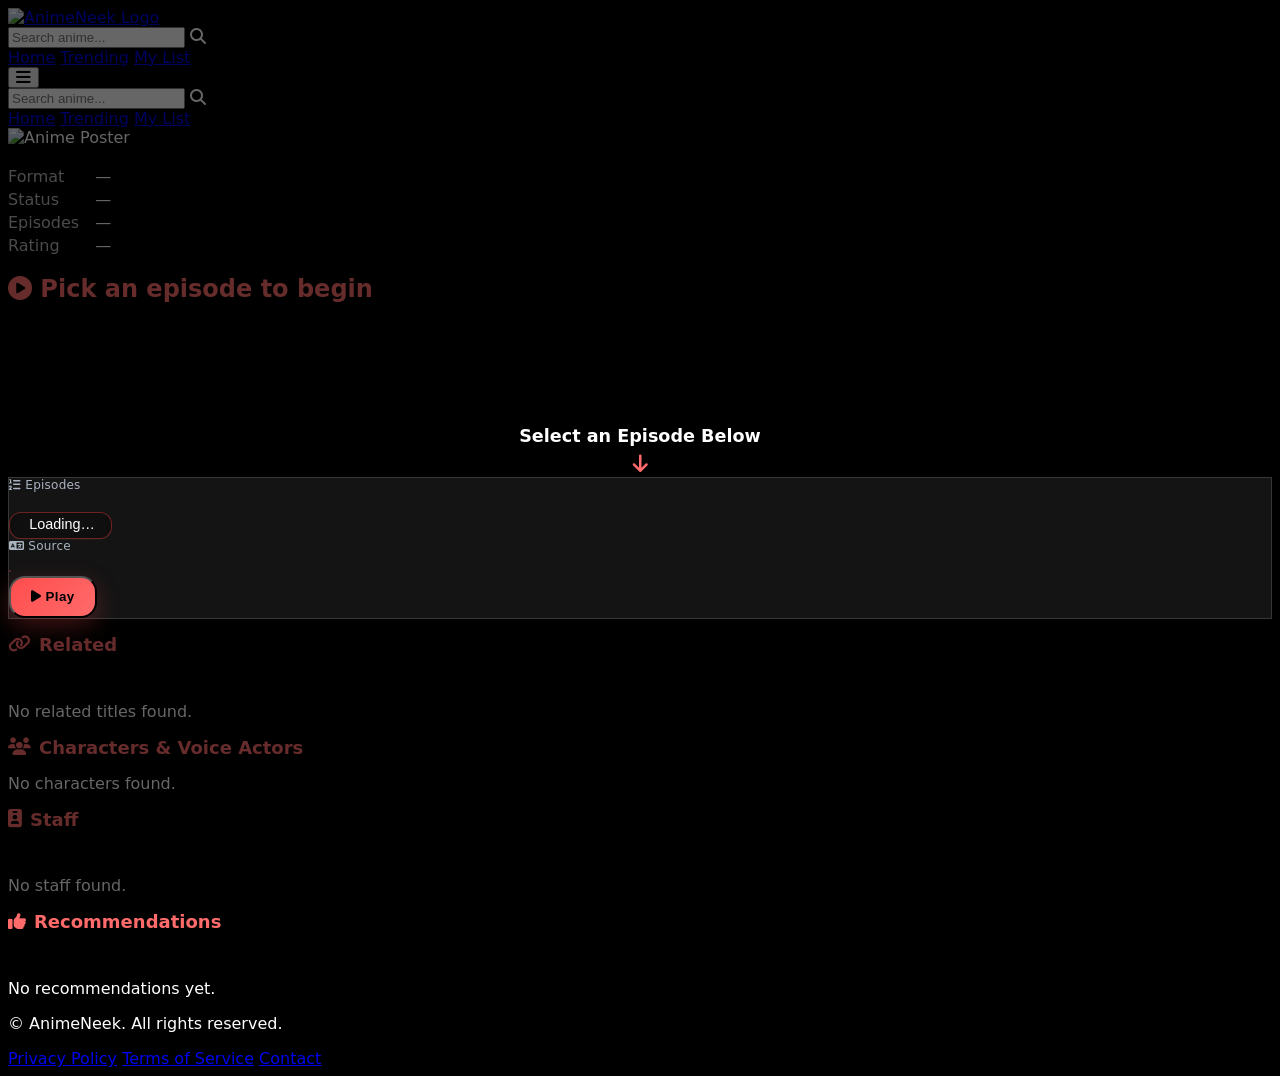
==== anime.html @ b6499572 "Update anime.html" ====
<!DOCTYPE html>
<html lang="en" class="scroll-smooth">
<head>
  <meta charset="UTF-8" />
  <meta name="viewport" content="width=device-width, initial-scale=1" />
  <title>AnimeNeek - Anime Details_v2345</title>
  <link rel="icon" type="image/png" href="https://raw.githubusercontent.com/animeneek/AnimeNeek/main/assets/favicon-image.png" />
  <script src="https://cdn.tailwindcss.com"></script>
  <link rel="stylesheet" href="https://cdnjs.cloudflare.com/ajax/libs/font-awesome/6.5.2/css/all.min.css" />
  <style>
    body{background:#000;color:#fff;font-family:system-ui,-apple-system,Segoe UI,Roboto,Ubuntu,"Helvetica Neue",sans-serif}
    .inactive-btn{opacity:.4;pointer-events:none}
    .glass{background:rgba(255,255,255,.08);backdrop-filter:blur(12px);border:1px solid rgba(255,255,255,.15)}
    .tag{background:rgba(255,68,68,.1);border:1px solid rgba(255,68,68,.5);padding:2px 10px;border-radius:9999px;font-size:.8rem}
    .tag:hover{background:#ff4444;color:#fff}

    /* Episode rail - modern minimal style */
    .rail{
      display:flex;gap:.5rem;overflow-x:auto;scroll-behavior:smooth;-webkit-overflow-scrolling:touch;
      padding:.5rem 0;
    }
.rail::-webkit-scrollbar {
  height: 4px;
}
.rail::-webkit-scrollbar-thumb {
  background: rgba(255, 255, 255, 0.25);
  border-radius: 9999px;
}
.rail::-webkit-scrollbar-thumb:hover {
  background: rgba(255, 68, 68, 0.6);
}
.rail::-webkit-scrollbar-track {
  background: transparent;
}


    .card-mini{flex:0 0 110px}
    .card-mini img{border-radius:.5rem}
    .staff-card{flex:0 0 170px}
    .staff-card img{border-radius:9999px}
    .reco-card{flex:0 0 140px}
    .reco-card img{border-radius:.5rem}
    .section-title{font-size:1.125rem;font-weight:600;color:#ff6b6b;display:flex;align-items:center;gap:.5rem}
    .info-grid{display:grid;grid-template-columns:max-content 1fr;gap:.25rem 1rem}
    .info-grid>span:nth-child(odd){color:#bbb}

    /* Premium selects - glassy */
/* Replace the existing select styles with these */
select {
  background: rgba(30, 30, 30, 0.3);
  backdrop-filter: blur(10px);
  border: 1px solid rgba(255, 68, 68, 0.35);
  color: #e0f0ff;
  border-radius: 0.6rem;
  padding: 0.4rem 2rem 0.4rem 1.2rem;
    padding-left: 1.2rem !important;  /* force padding to apply */
    padding-top: 0.2rem !important;
    padding-bottom: 0.4rem !important;
  appearance: none;
  font-weight: 500;
  font-size: 0.85rem;
}
select option {
  background: rgba(20, 20, 20, 0.65);
  backdrop-filter: blur(6px);
  color: #fff;
}

    select:focus{outline:none;border-color:#ff4444;box-shadow:0 0 0 2px rgba(255,68,68,.35)}
    select::-webkit-scrollbar{width:8px}
    select::-webkit-scrollbar-thumb{background:#ff4444;border-radius:10px}
    select::-webkit-scrollbar-track{background:transparent}

    #episode-select {
  background: rgba(0,0,0,0.5); /* darker transparent */
  backdrop-filter: blur(12px); /* strong blur */
  border: 1px solid rgba(255,68,68,0.4);
  border-radius: 0.75rem;
  color: #fff;
  padding: 0.5rem 1rem;
  font-weight: 500;
  font-size: 0.9rem;
  appearance: none;
}

#episode-select option {
  background: rgba(0,0,0,0.6);
  backdrop-filter: blur(8px);
  color: #fff;
}


    /* Player overlay */
    #player-overlay{
      position:absolute; inset:0; display:flex; flex-direction:column;
      align-items:center; justify-content:center;
      background:rgba(0,0,0,.6); color:#fff; font-size:1.1rem; font-weight:600; text-align:center;
    }
    #player-overlay i{margin-top:.5rem;font-size:1.25rem;color:#ff6b6b}

    /* Control bar */
    .controls{gap:1rem}
    .controls .block-label{font-size:.75rem;color:#aab4c0;letter-spacing:.02em;margin-bottom:.25rem}

    /* Episode chip */
/* Replace the existing .chip styles with these */
.chip {
  border: 1px solid rgba(255, 255, 255, 0.1);
  background: rgba(255, 255, 255, 0.03);
  backdrop-filter: blur(8px);
  padding: 0.35rem 0.8rem;
  border-radius: 0.6rem;
  font-size: 0.8rem;
  font-weight: 500;
  color: #e6edf3;
  white-space: nowrap;
  transition: all 0.15s ease;
}
.chip:hover {
  background: rgba(255, 255, 255, 0.08);
  border-color: rgba(255, 255, 255, 0.2);
}
.chip.active {
  background: rgba(255, 68, 68, 0.15);
  border-color: rgba(255, 68, 68, 0.6);
  color: #fff;
  font-weight: 600;
}

    /* Segmented source buttons */
/* Replace the existing .seg styles with these */
.seg {
  display: inline-flex;
  border: 1px solid rgba(255, 68, 68, 0.35);
  border-radius: 0.6rem;
  overflow: hidden;
  background: rgba(20, 20, 20, 0.35);
  backdrop-filter: blur(10px);
  width: fit-content;       /* 🔥 keeps box only around buttons */
  max-width: 100%;          /* prevents overflow */
}

.seg button {
  padding: 0.45rem 1rem;
  font-weight: 600;
  font-size: 0.8rem;
  color: #e0e6ec;
  transition: all 0.12s ease;
  background: transparent;
}
.seg button + button {
  border-left: 1px solid rgba(255, 255, 255, 0.08);
}
.seg button[aria-pressed="true"] {
  background: rgba(255, 68, 68, 0.5);
  color: #fff;
  text-shadow: 0 1px 1px rgba(0, 0, 0, 0.25);
}
.seg button:not([aria-pressed="true"]):hover {
  background: rgba(255, 255, 255, 0.08);
}

    .seg button:disabled{opacity:.5; cursor:not-allowed}

    /* Play button */
    .playbtn{
      padding:.7rem 1.25rem; border-radius:1rem; font-weight:900; letter-spacing:.03em;
      background:linear-gradient(135deg,#ff4d4d,#ff6b6b); color:#000;
      box-shadow:0 8px 24px rgba(255,77,77,.25);
      transition:transform .12s ease, box-shadow .12s ease, filter .12s ease;
    }
    .playbtn:hover{transform:translateY(-1px); box-shadow:0 10px 28px rgba(255,77,77,.35); filter:saturate(1.05)}
    .playbtn:disabled{opacity:.4; box-shadow:none; filter:none}

    /* Title color (theme accent) */
    #player-title{color:#ff6b6b}

    /* Mobile fixes */
    @media(max-width:640px){
      #source-group{justify-content:center}
      #play-btn{width:100%}
      .seg{width:auto; max-width:100%; flex-wrap:wrap}
    }
  </style>
</head>
<body class="flex flex-col min-h-screen">

  <!-- header include -->
  <div id="header"></div>

  <main class="flex-grow container mx-auto px-4 py-6 max-w-screen-xl space-y-10">

    <!-- Top: Poster + Details -->
    <section id="anime-details" class="grid grid-cols-1 md:grid-cols-4 gap-6 items-start">
      <aside class="md:col-span-1 space-y-4">
        <div class="w-full">
          <img id="anime-poster" src="" alt="Anime Poster" class="w-full h-auto max-h-[420px] object-cover rounded-xl shadow-xl" />
        </div>
      </aside>

      <div class="md:col-span-3 space-y-5">
        <div>
          <h1 id="anime-title" class="text-3xl md:text-4xl font-extrabold tracking-tight text-white"></h1>
          <p id="anime-alt-titles" class="text-sm text-gray-400 italic mt-1"></p>
        </div>
        <p id="anime-synopsis" class="text-gray-300 leading-relaxed"></p>
        <div id="anime-genres" class="flex flex-wrap gap-2"></div>
        <div class="info-grid text-sm">
          <span>Format</span><span id="anime-format" class="font-medium">—</span>
          <span>Status</span><span id="anime-status" class="font-medium">—</span>
          <span>Episodes</span><span id="anime-episodes" class="font-medium">—</span>
          <span>Rating</span><span id="anime-rating" class="font-medium">—</span>
        </div>
      </div>
    </section>

    <!-- Video Player Section -->
    <section>
      <h2 id="player-title" class="text-xl font-bold text-center">
        <i class="fa fa-play-circle mr-2"></i>
        <span id="player-title-text">Pick an episode to begin</span>
      </h2>

      <div class="aspect-video w-full mt-4 rounded-xl overflow-hidden shadow-xl bg-black relative">
        <iframe id="video-frame" src="https://dragonball.guru/wp-content/uploads/2021/01/goku-dragon-ball-guru.jpg"
          width="100%" height="100%" frameborder="0" allowfullscreen class="w-full h-full"></iframe>
        <div id="player-overlay">
          <span>Select an Episode Below</span>
          <i class="fa fa-arrow-down"></i>
        </div>
      </div>

      <!-- Controls -->
      <div class="glass rounded-2xl p-4 mt-4 controls">
        <!-- Episodes -->
        <div class="mb-3">
          <div class="block-label"><i class="fa fa-list-ol mr-1"></i> Episodes</div>
          <div class="flex items-center gap-3">
            <div id="episode-rail" class="rail flex-1"></div>
            <!-- compact fallback select -->
            <select id="episode-select" class="min-w-[170px]">
              <option disabled selected>Loading…</option>
            </select>
          </div>
        </div>

        <!-- Source + Play -->
        <div class="flex flex-col sm:flex-row items-stretch sm:items-center justify-between gap-3">
          <div class="flex flex-col flex-1">
            <div class="block-label"><i class="fa fa-language mr-1"></i> Source</div>
            <div id="source-group" class="seg inline-flex" role="tablist" aria-label="Source Toggle">
              <!-- buttons injected -->
            </div>
          </div>
          <button id="play-btn" class="playbtn self-start sm:self-auto">
            <i class="fa fa-play"></i> Play
          </button>
        </div>
      </div>
    </section>

    <!-- Related -->
    <section>
      <h2 class="section-title"><i class="fa fa-link"></i> Related</h2>
      <div id="related-rail" class="rail"></div>
      <p id="related-empty" class="text-sm text-gray-500 mt-2 hidden">No related titles found.</p>
    </section>

    <!-- Characters -->
    <section>
      <h2 class="section-title"><i class="fa fa-users"></i> Characters & Voice Actors</h2>
      <div id="characters-grid" class="grid grid-cols-1 sm:grid-cols-2 lg:grid-cols-3 xl:grid-cols-4 gap-4"></div>
      <p id="characters-empty" class="text-sm text-gray-500 mt-2 hidden">No characters found.</p>
    </section>

    <!-- Staff -->
    <section>
      <h2 class="section-title"><i class="fa fa-id-badge"></i> Staff</h2>
      <div id="staff-rail" class="rail"></div>
      <p id="staff-empty" class="text-sm text-gray-500 mt-2 hidden">No staff found.</p>
    </section>

    <!-- Recommendations -->
    <section>
      <h2 class="section-title"><i class="fa fa-thumbs-up"></i> Recommendations</h2>
      <div id="reco-rail" class="rail"></div>
      <p id="reco-empty" class="text-sm text-gray-500 mt-2 hidden">No recommendations yet.</p>
    </section>
  </main>

  <div id="footer"></div>

  <!-- (kept same script logic, no changes needed) -->
  <script>
    /* same JS as you had — untouched */
    async function loadPartials() {
      const headerHTML = await fetch("header.html").then(r=>r.text());
      document.getElementById("header").innerHTML = headerHTML;
      const footerHTML = await fetch("footer.html").then(r=>r.text());
      document.getElementById("footer").innerHTML = footerHTML;
      const btn = document.getElementById("menu-btn");
      const menu = document.getElementById("mobile-menu");
      if(btn && menu){ btn.addEventListener("click", ()=>menu.classList.toggle("hidden")); }
      await initAnimePage();
    }
    function qs(name){ return new URLSearchParams(location.search).get(name); }

    async function fetchAnimeDetails(id){
      const query=`query ($id:Int){Media(id:$id, type:ANIME){id title{romaji english native} coverImage{large} description(asHtml:false) genres format status episodes averageScore relations{edges{relationType(version:2) node{id title{romaji english} coverImage{medium}}}} characters(sort:ROLE){edges{role node{id name{full} image{medium}} voiceActors(language:JAPANESE){id name{full} languageV2 image{medium}}}} staff(sort:RELEVANCE){edges{role node{id name{full} image{medium}}}} recommendations(sort:RATING_DESC){nodes{rating mediaRecommendation{id title{romaji english} coverImage{medium}}}}}}`;
      const res=await fetch("https://graphql.anilist.co",{method:"POST",headers:{"Content-Type":"application/json"},body:JSON.stringify({query,variables:{id:Number(id)}})});
      const j=await res.json();return j.data?.Media;
    }

    async function loadEpisodes(id){
      const res=await fetch("episodes.json",{cache:"no-store"});
      const json=await res.json();
      return json.find(item=>String(item.id)===String(id));
    }

    function buildIframeSrc(type, episodeId, mode){
      if(!episodeId) return "";
      if(type==="anime"){
        if(mode==="sub") return `https://megaplay.buzz/stream/s-2/${episodeId}/sub`;
        if(mode==="dub") return `https://megaplay.buzz/stream/s-2/${episodeId}/dub`;
      }else{
        // h-raw / h-sub / h-dub
        return `https://streamtape.to/e/${episodeId}`;
      }
      return "";
    }

    // --- RENDER HELPERS ---
    function renderGenres(genres){
      const wrap=document.getElementById("anime-genres");
      wrap.innerHTML="";
      (genres||[]).forEach(g=>{
        const a=document.createElement("a");
        a.href=`search.html?genre=${encodeURIComponent(g)}`;
        a.className="tag";
        a.textContent=g;
        wrap.appendChild(a);
      });
    }

    function renderRelated(edges){
      const rail=document.getElementById("related-rail");
      const empty=document.getElementById("related-empty");
      rail.innerHTML="";
      if(!edges||!edges.length){empty.classList.remove("hidden");return;}
      empty.classList.add("hidden");
      edges.forEach(e=>{
        const a=document.createElement("a");
        a.href=`anime.html?id=${e.node.id}`;
        a.className="card-mini";
        a.innerHTML=`<img src="${e.node.coverImage.medium}" class="w-[110px] h-[155px] object-cover shadow-lg rounded-lg"/><div class="text-[11px] text-center mt-1 line-clamp-2 text-gray-200">${e.node.title.english||e.node.title.romaji}</div>`;
        rail.appendChild(a);
      });
    }

    function renderCharacters(edges){
      const grid=document.getElementById("characters-grid");
      const empty=document.getElementById("characters-empty");
      grid.innerHTML="";
      if(!edges||!edges.length){empty.classList.remove("hidden");return;}
      empty.classList.add("hidden");
      edges.forEach(c=>{
        const va=(c.voiceActors&&c.voiceActors[0])?c.voiceActors[0]:null;
        const card=document.createElement("div");
        card.className="glass rounded-xl p-3 flex gap-3";
        card.innerHTML=`<a href="character.html?id=${c.node.id}" class="flex-shrink-0"><img src="${c.node.image.medium}" class="w-16 h-16 rounded-lg object-cover" alt="${c.node.name.full}"></a><div class="flex-1 min-w-0"><a href="character.html?id=${c.node.id}" class="font-semibold hover:underline">${c.node.name.full}</a><div class="text-xs text-gray-400">${c.role}</div>${va?`<div class="flex items-center justify-between mt-2"><div class="text-xs text-gray-300 text-right truncate"><a href="staff.html?id=${va.id}" class="hover:underline font-medium">${va.name.full}</a><span class="text-gray-400"> • ${va.languageV2||""}</span></div><a href="staff.html?id=${va.id}" class="flex-shrink-0"><img src="${va.image.medium}" class="w-10 h-10 rounded-full object-cover"></a></div>`:`<div class="text-xs text-gray-500 mt-2">No voice actor listed</div>`}</div>`;
        grid.appendChild(card);
      });
    }

    function renderStaff(edges){
      const rail=document.getElementById("staff-rail");
      const empty=document.getElementById("staff-empty");
      rail.innerHTML="";
      if(!edges||!edges.length){empty.classList.remove("hidden");return;}
      empty.classList.add("hidden");
      edges.forEach(s=>{
        const a=document.createElement("a");
        a.href=`staff.html?id=${s.node.id}`;
        a.className="staff-card glass rounded-2xl p-3 flex flex-col items-center text-center";
        a.innerHTML=`<img src="${s.node.image.medium}" class="w-16 h-16 object-cover mb-2 rounded-full" alt="${s.node.name.full}"><div class="text-sm font-semibold line-clamp-2">${s.node.name.full}</div><div class="text-xs text-gray-400 mt-1 line-clamp-2">${s.role}</div>`;
        rail.appendChild(a);
      });
    }

    function renderRecommendations(nodes){
      const rail=document.getElementById("reco-rail");
      const empty=document.getElementById("reco-empty");
      rail.innerHTML="";
      if(!nodes||!nodes.length){
        empty.classList.remove("hidden");
        return;
      }
      empty.classList.add("hidden");
      nodes.forEach(r=>{
        const a=document.createElement("a");
        a.href=`anime.html?id=${r.mediaRecommendation.id}`;
        a.className="reco-card";
        a.innerHTML=`
          <img src="${r.mediaRecommendation.coverImage.medium}" 
               class="w-[140px] h-[200px] object-cover shadow-lg rounded-lg"/>
          <div class="text-[12px] text-center mt-1 line-clamp-2 text-gray-200">
            ${r.mediaRecommendation.title.english || r.mediaRecommendation.title.romaji}
          </div>`;
        rail.appendChild(a);
      });
    }

    // --- Player controls state ---
    let selectedEpisodeId = null;
    let selectedEpisodeLabel = null; // e.g., "1 (Part 1)"
    let selectedMode = null; // 'sub' | 'dub' | 'raw'

    function setPlayerTitle(epLabel, mode){
      const titleSpan = document.getElementById("player-title-text");
      if(epLabel && mode){
        titleSpan.textContent = `Now Playing • Episode ${epLabel} — ${mode.toUpperCase()}`;
      }else{
        titleSpan.textContent = "Pick an episode to begin";
      }
    }

    function createSourceButtons(type){
      const group = document.getElementById("source-group");
      group.innerHTML = "";

      function addBtn(label, val, enabled=true, pressed=false){
        const b=document.createElement("button");
        b.type="button";
        b.textContent=label;
        b.setAttribute("aria-pressed", String(pressed));
        if(!enabled) b.disabled=true;
        b.addEventListener("click", ()=>{
          [...group.querySelectorAll("button")].forEach(x=>x.setAttribute("aria-pressed","false"));
          b.setAttribute("aria-pressed","true");
          selectedMode = val;
        });
        group.appendChild(b);
        if(pressed){ selectedMode = val; }
      }

      if(type==="anime"){
        addBtn("SUB","sub",true,true);  // default
        addBtn("DUB","dub",true,false);
      }else{
        // h-raw / h-sub / h-dub: expose only what's relevant
        const label = type.replace("h-","").toUpperCase(); // RAW / SUB / DUB
        const val = type.replace("h-","").toLowerCase();   // raw / sub / dub
        addBtn(label,val,true,true);
      }
    }

    function populateEpisodesUI(epData){
      const rail = document.getElementById("episode-rail");
      const select = document.getElementById("episode-select");
      rail.innerHTML = "";
      select.innerHTML = "";

      epData.episodes.forEach((ep, idx)=>{
        const label = String(ep.episode); // show exactly what's in JSON
        // chip
        const chip=document.createElement("button");
        chip.className="chip";
        chip.textContent=`Ep ${label}`;
        chip.dataset.id = ep.id;
        chip.addEventListener("click", ()=>{
          selectedEpisodeId = ep.id;
          selectedEpisodeLabel = label;
          // activate
          [...rail.querySelectorAll(".chip")].forEach(c=>c.classList.remove("active"));
          chip.classList.add("active");
          // sync dropdown
          select.value = ep.id;
        });
        rail.appendChild(chip);

        // dropdown option (fallback)
        const opt=document.createElement("option");
        opt.value=ep.id;
        opt.textContent=`Episode ${label}`;
        if(idx===0){ opt.selected=true; }
        select.appendChild(opt);
      });

      // default select first episode
      if(epData.episodes.length){
        const first = epData.episodes[0];
        selectedEpisodeId = first.id;
        selectedEpisodeLabel = String(first.episode);
        rail.firstChild?.classList.add("active");
      }

      // when dropdown changes, sync chips
      select.addEventListener("change", ()=>{
        selectedEpisodeId = select.value;
        const found = epData.episodes.find(e => String(e.id)===String(selectedEpisodeId));
        selectedEpisodeLabel = found ? String(found.episode) : null;
        [...rail.querySelectorAll(".chip")].forEach(c=>{
          c.classList.toggle("active", c.dataset.id===String(selectedEpisodeId));
        });
      });
    }

    async function initAnimePage(){
      const id=qs("id");if(!id)return;
      const media=await fetchAnimeDetails(id);

      // Main details
      document.getElementById("anime-poster").src=media.coverImage.large;
      document.getElementById("anime-title").textContent=media.title.english||media.title.romaji;
      document.getElementById("anime-alt-titles").textContent=[media.title.romaji,media.title.native].filter(Boolean).join(" | ");
      document.getElementById("anime-synopsis").innerHTML=media.description||"No description available.";
      document.getElementById("anime-format").textContent=media.format||"—";
      document.getElementById("anime-status").textContent=media.status||"—";
      document.getElementById("anime-episodes").textContent=media.episodes||"—";
      document.getElementById("anime-rating").textContent=media.averageScore?`${media.averageScore}/100`:"—";
      renderGenres(media.genres);

      // Side content
      renderRelated(media.relations?.edges||[]);
      renderCharacters(media.characters?.edges||[]);
      renderStaff(media.staff?.edges||[]);
      renderRecommendations(media.recommendations?.nodes||[]);

      // Episodes data
      const epData=await loadEpisodes(id);
      const playBtn=document.getElementById("play-btn");
      const frame=document.getElementById("video-frame");
      const overlay=document.getElementById("player-overlay");

      if(!epData||!epData.episodes||!epData.episodes.length){
        // No episodes
        document.getElementById("episode-rail").innerHTML =
          `<span class="text-sm text-gray-400 px-2 py-1">Episodes Coming Soon</span>`;
        const sel=document.getElementById("episode-select");
        sel.innerHTML=`<option selected>Episodes Coming Soon</option>`;
        sel.disabled=true;
        document.getElementById("source-group").innerHTML =
          `<span class="text-sm text-gray-400 px-2 py-1">—</span>`;
        playBtn.disabled=true;
        setPlayerTitle(null,null);
        return;
      }

      // Build UI
      populateEpisodesUI(epData);
      createSourceButtons(epData.type);

      // Play handler
      playBtn.addEventListener("click",()=>{
        const src=buildIframeSrc(epData.type,selectedEpisodeId,selectedMode);
        if(src){
          frame.src=src;
          overlay.style.display="none";
          setPlayerTitle(selectedEpisodeLabel, selectedMode);
        }else{
          // fallback image if not available
          frame.src="https://www.thematthewaaronshow.com/content/images/size/w2000/2022/11/New-Episodes.png";
          overlay.style.display="none";
          setPlayerTitle(selectedEpisodeLabel, selectedMode);
        }
      });
    }

    // Boot
    document.addEventListener("DOMContentLoaded", loadPartials);
  </script>

</body>
</html>
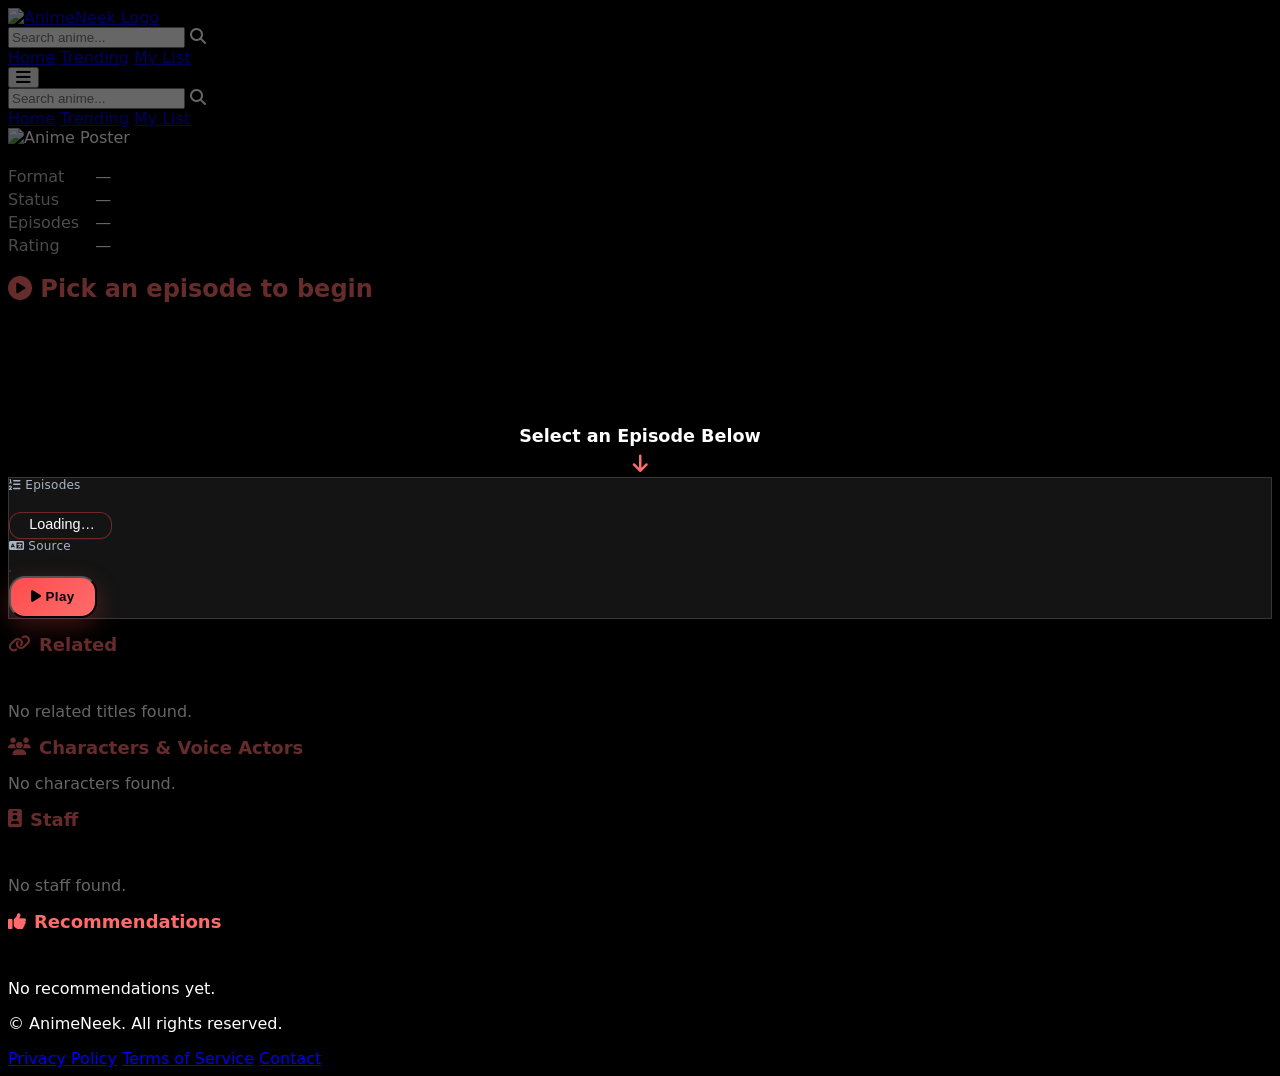
==== commit de18137b: "Update anime.html" ====
--- a/anime.html
+++ b/anime.html
@@ -3,7 +3,7 @@
 <head>
   <meta charset="UTF-8" />
   <meta name="viewport" content="width=device-width, initial-scale=1" />
-  <title>AnimeNeek - Anime Details_v2345</title>
+  <title>AnimeNeek - Anime Details_v2352</title>
   <link rel="icon" type="image/png" href="https://raw.githubusercontent.com/animeneek/AnimeNeek/main/assets/favicon-image.png" />
   <script src="https://cdn.tailwindcss.com"></script>
   <link rel="stylesheet" href="https://cdnjs.cloudflare.com/ajax/libs/font-awesome/6.5.2/css/all.min.css" />
@@ -72,7 +72,7 @@
     select::-webkit-scrollbar-track{background:transparent}
 
     #episode-select {
-  background: rgba(0,0,0,0.5); /* darker transparent */
+  background: rgba(20,20,20); /* darker transparent */
   backdrop-filter: blur(12px); /* strong blur */
   border: 1px solid rgba(255,68,68,0.4);
   border-radius: 0.75rem;
@@ -86,7 +86,7 @@
 #episode-select option {
   background: rgba(0,0,0,0.6);
   backdrop-filter: blur(8px);
-  color: #fff;
+  color: #ff4444;
 }
 
 
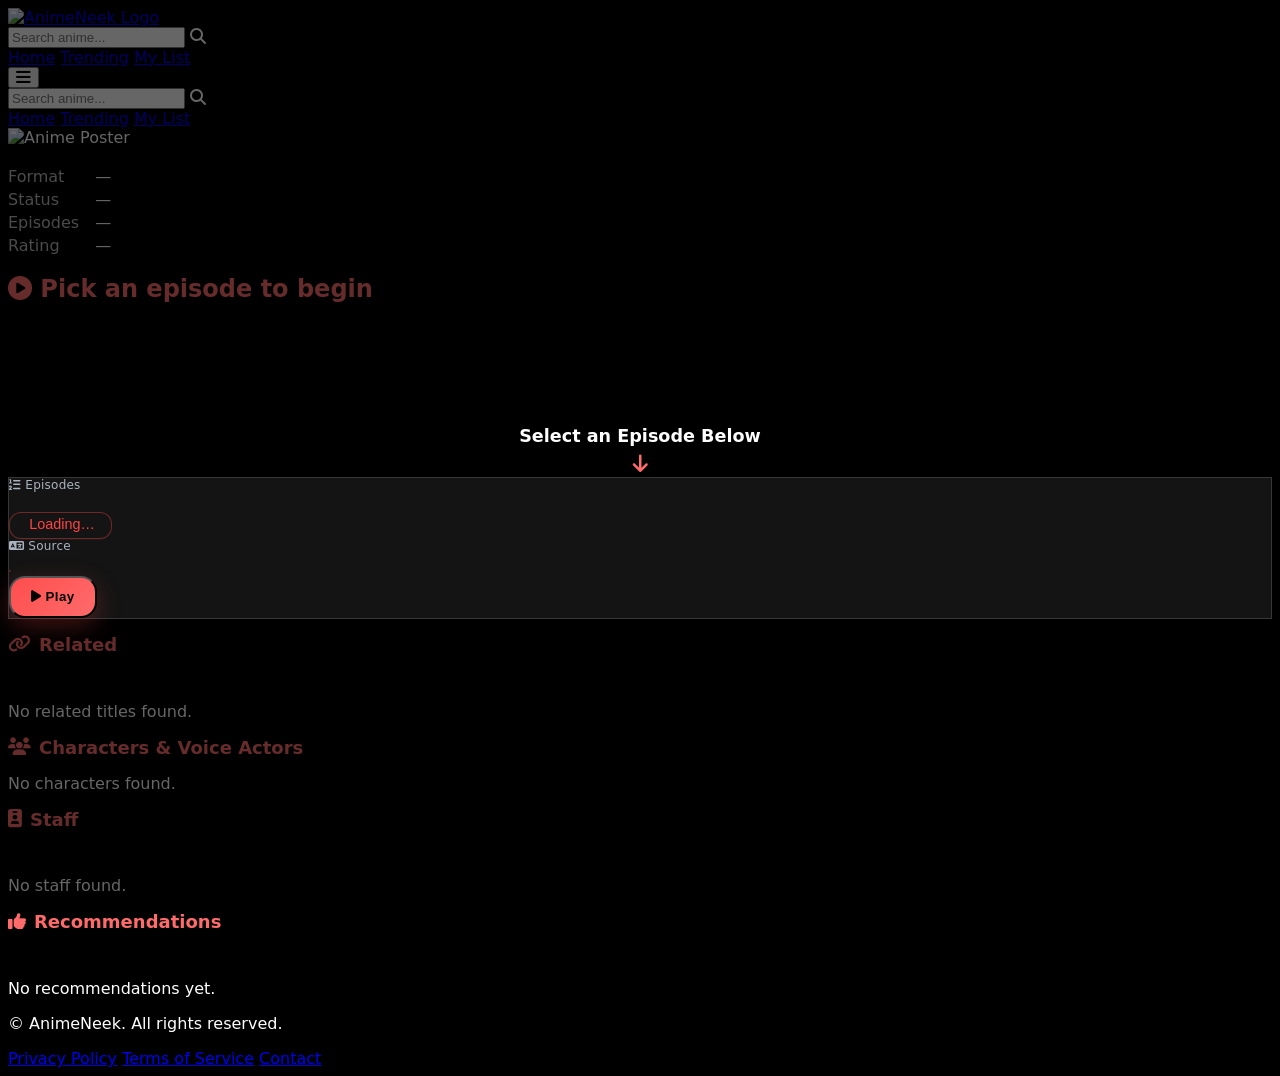
==== commit 444c2146: "Update anime.html" ====
--- a/anime.html
+++ b/anime.html
@@ -3,7 +3,7 @@
 <head>
   <meta charset="UTF-8" />
   <meta name="viewport" content="width=device-width, initial-scale=1" />
-  <title>AnimeNeek - Anime Details_v2352</title>
+  <title>AnimeNeek - Anime Details_v2355</title>
   <link rel="icon" type="image/png" href="https://raw.githubusercontent.com/animeneek/AnimeNeek/main/assets/favicon-image.png" />
   <script src="https://cdn.tailwindcss.com"></script>
   <link rel="stylesheet" href="https://cdnjs.cloudflare.com/ajax/libs/font-awesome/6.5.2/css/all.min.css" />
@@ -76,7 +76,7 @@
   backdrop-filter: blur(12px); /* strong blur */
   border: 1px solid rgba(255,68,68,0.4);
   border-radius: 0.75rem;
-  color: #fff;
+  color: #ff4444;
   padding: 0.5rem 1rem;
   font-weight: 500;
   font-size: 0.9rem;
@@ -86,7 +86,7 @@
 #episode-select option {
   background: rgba(0,0,0,0.6);
   backdrop-filter: blur(8px);
-  color: #ff4444;
+  color: #fff;
 }
 
 
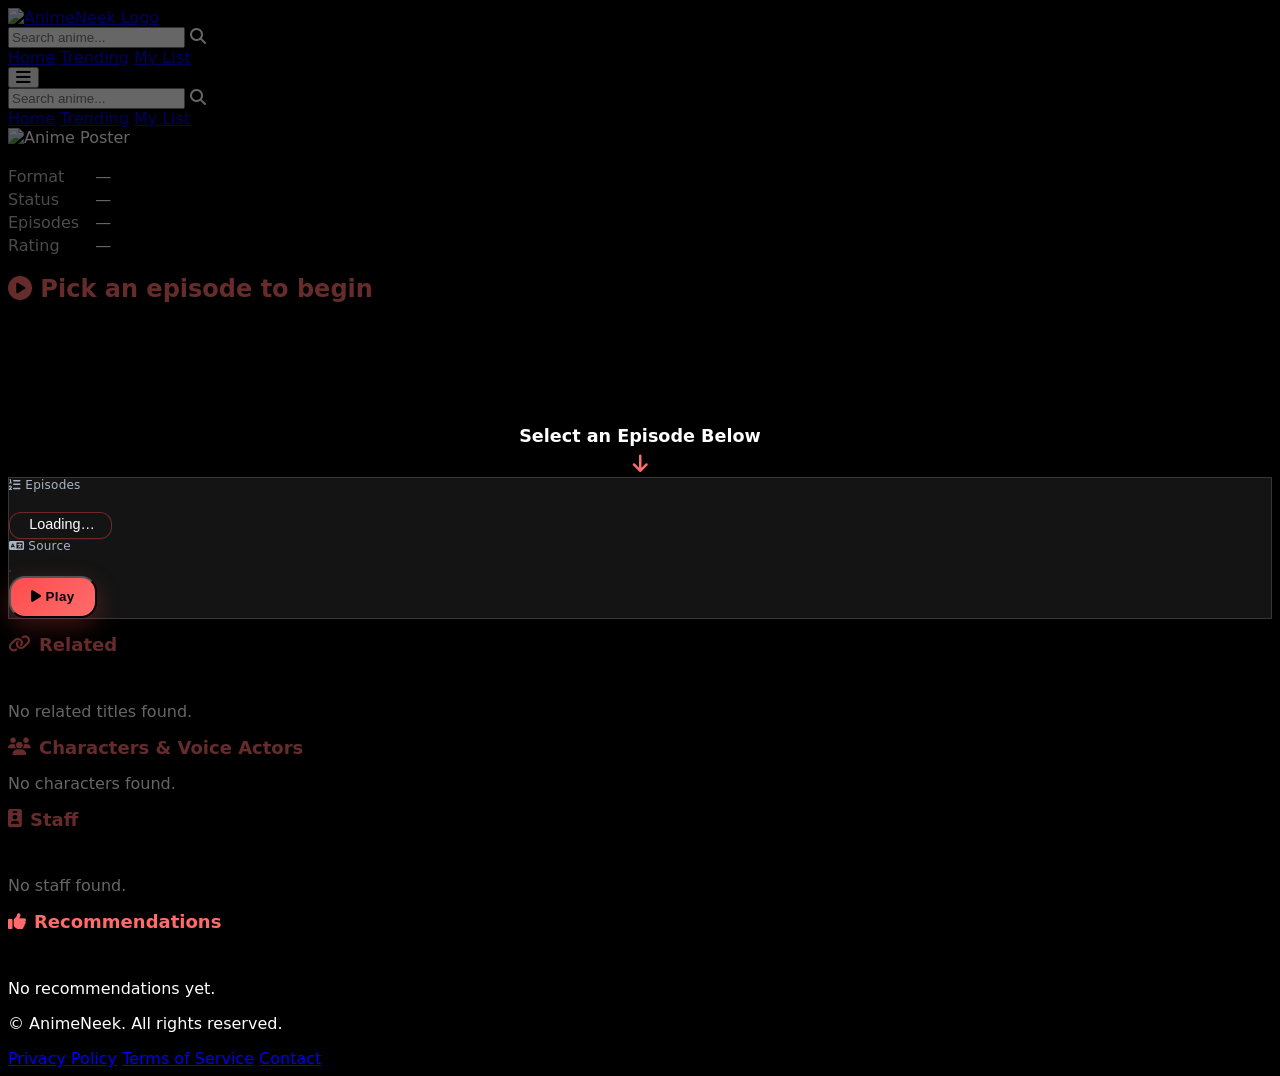
==== commit 1e27e4c1: "Update anime.html" ====
--- a/anime.html
+++ b/anime.html
@@ -76,7 +76,7 @@
   backdrop-filter: blur(12px); /* strong blur */
   border: 1px solid rgba(255,68,68,0.4);
   border-radius: 0.75rem;
-  color: #ff4444;
+  color: #fff;
   padding: 0.5rem 1rem;
   font-weight: 500;
   font-size: 0.9rem;
